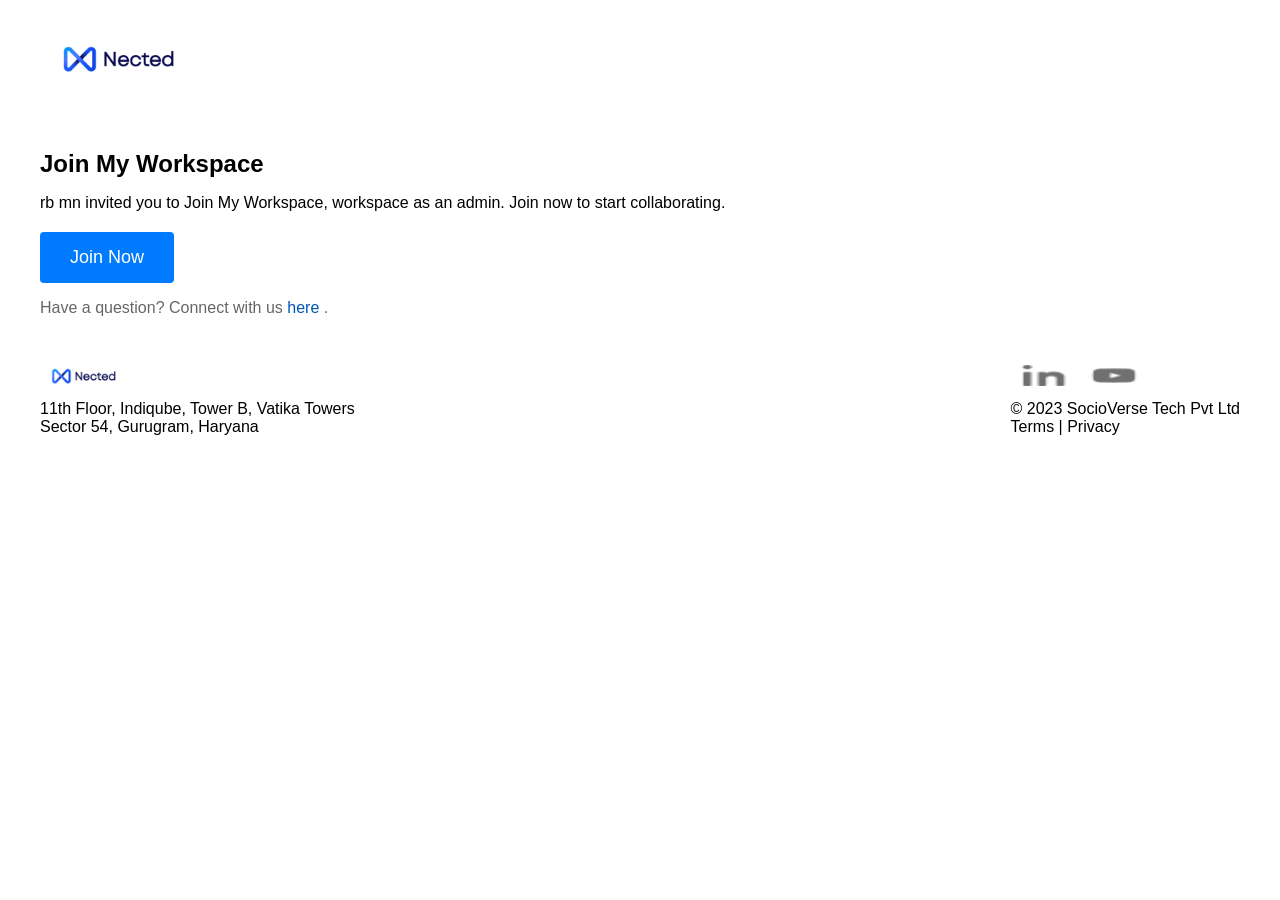
==== index.html @ 262785ff "first commit" ====
<!DOCTYPE html>
<html lang="en">
  <head>
    <meta charset="UTF-8" />
    <meta name="viewport" content="width=device-width, initial-scale=1.0" />
    <title>landing page</title>
    <link rel="stylesheet" href="style1.css" />
  </head>
  <body>
    <header>
      <img id="icons-size" src="nected_logo.png" alt="" />
    </header>

    <main>
      <div id="main-area">
        <div id="msg-area">
          <h1>Join My Workspace</h1>
          <p>
            rb mn invited you to Join My Workspace, workspace as an admin. Join
            now to start collaborating.
          </p>
        </div>
        <!-- Message Area Ends Here -->
        <div id="join-btn">
          <a id="btn" href="#">Join Now</a>
          <p id="grey-color-text">
            Have a question? Connect with us
            <span class="blue-color">here</span> .
          </p>
          <br />
        </div>
      </div>
    </main>

    <!--footer section starts here -->
    <footer class="footer-container">
      <div class="address">
        <img id="social-icons" src="nected_logo.png" alt="" /> <br />
        11th Floor, Indiqube, Tower B, Vatika Towers <br />
        Sector 54, Gurugram, Haryana <br />
      </div>

      <div>
        <a href="#"> <img id="social-icons" src="linkedin.png" alt="" /></a>
        <a href="#"><img id="social-icons" src="youtube.png" alt="" /></a>
        <br />
        © 2023 SocioVerse Tech Pvt Ltd <br />
        Terms | Privacy
      </div>
    </footer>
  </body>
</html>
---- style1.css ----
body {
  font-family: Arial, sans-serif;
  margin: 40px;
  padding: 0;
  /* background-color: #f0f0f0; */
  background-color: white;
}
#icons-size {
  height: 10%;
  width: 10%;
  margin-left: 20px;
}

h1 {
  font-size: 24px;
  margin-bottom: 15px;
}

p {
  margin-bottom: 20px;
}

#btn {
  display: inline-block;
  background-color: #007bff;
  color: #fff;
  text-decoration: none;
  padding: 15px 30px;
  border-radius: 4px;
  font-size: 18px;
}

#btn:hover {
  background-color: #0056b3;
}

.footer {
  text-align: center;
  font-size: 14px;
  color: #666;
  margin-top: 30px;
}
#grey-color-text {
  color: #666;
}
#social-icons {
  height: 20%;
  width: 20%;
  margin: 10px;
}
.footer-container {
  display: flex;
  justify-content: space-between;
}
.blue-color {
  color: #0056b3;
}

#msg-area {
  margin-top: 70px;
}
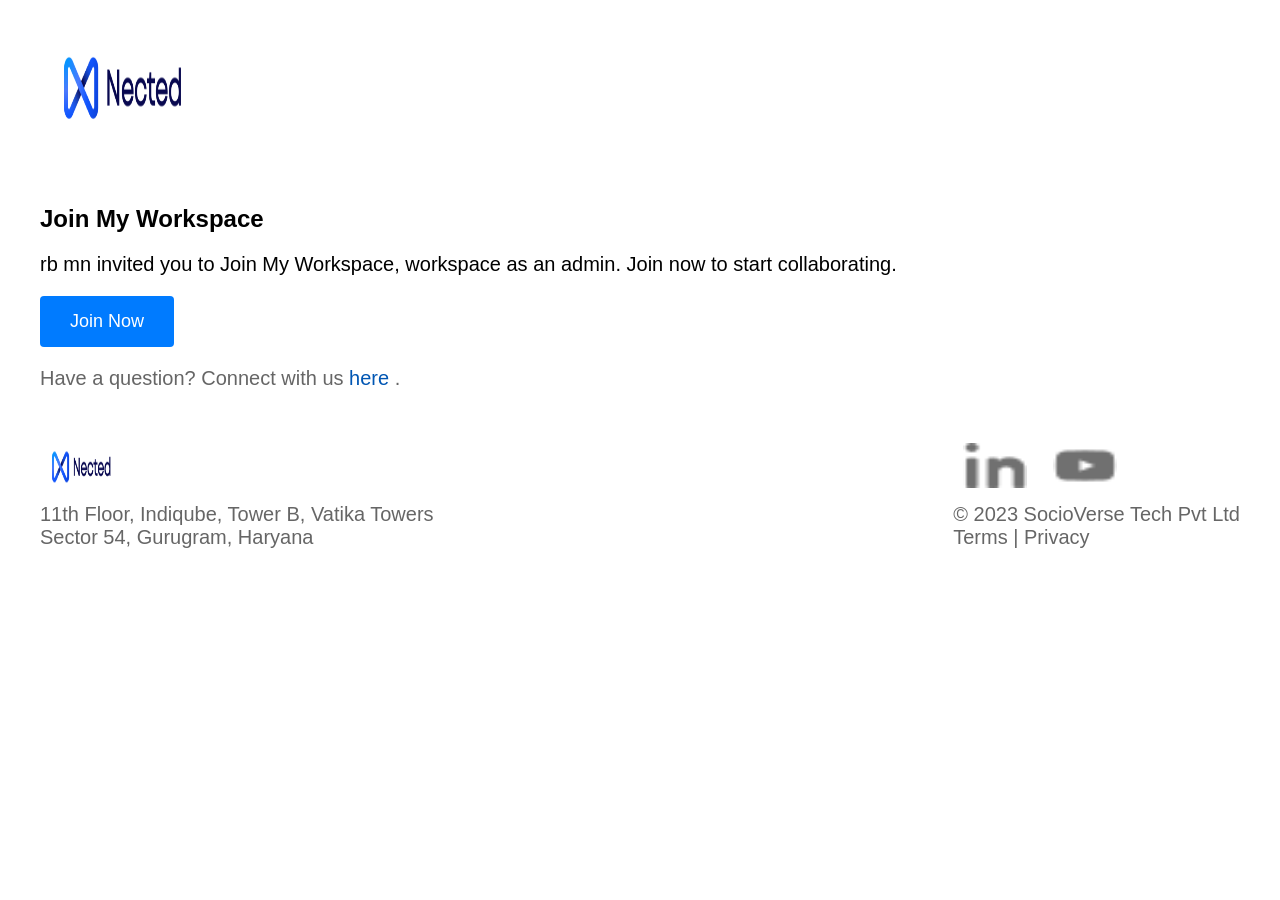
==== commit 7d9047b1: "third commit" ====
--- a/index.html
+++ b/index.html
@@ -33,7 +33,7 @@
     </main>
 
     <!--footer section starts here -->
-    <footer class="footer-container">
+    <footer class="footer-container" id="grey-color-text">
       <div class="address">
         <img id="social-icons" src="nected_logo.png" alt="" /> <br />
         11th Floor, Indiqube, Tower B, Vatika Towers <br />
--- a/style1.css
+++ b/style1.css
@@ -6,8 +6,8 @@
   background-color: white;
 }
 #icons-size {
-  height: 10%;
-  width: 10%;
+  height: 10vh;
+  width: 10vw;
   margin-left: 20px;
 }
 
@@ -44,12 +44,13 @@
   color: #666;
 }
 #social-icons {
-  height: 20%;
-  width: 20%;
+  height: 5vh;
+  width: 5vw;
   margin: 10px;
 }
 .footer-container {
   display: flex;
+  flex-wrap: wrap;
   justify-content: space-between;
 }
 .blue-color {
@@ -59,3 +60,24 @@
 #msg-area {
   margin-top: 70px;
 }
+
+/* CSS for mobile devices */
+@media (max-width: 480px) {
+  body {
+    font-size: 16px;
+  }
+}
+
+/* CSS for tablets */
+@media (min-width: 481px) and (max-width: 768px) {
+  body {
+    font-size: 18px;
+  }
+}
+
+/* CSS for desktop computers */
+@media (min-width: 769px) {
+  body {
+    font-size: 20px;
+  }
+}
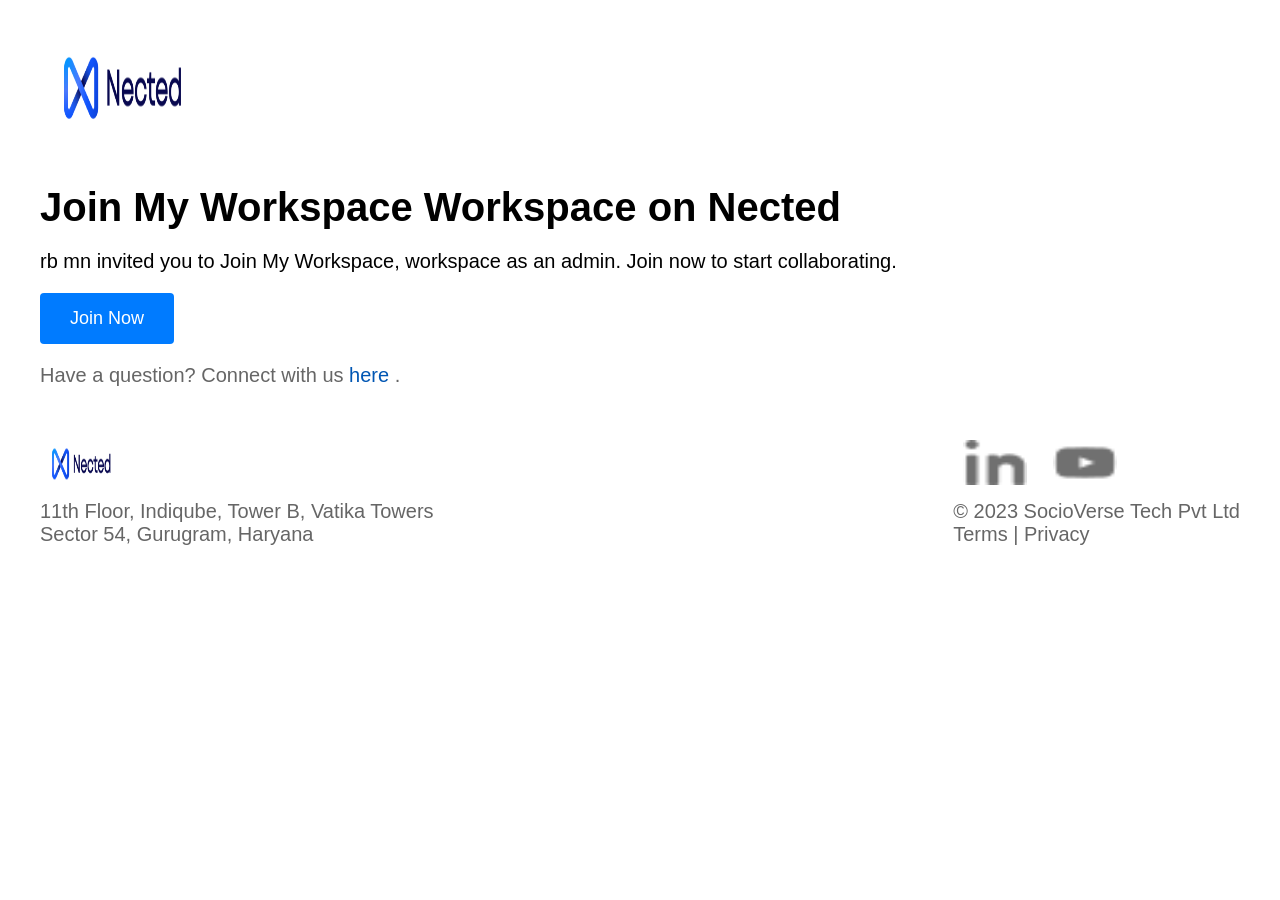
==== commit 2469b6e4: "ehancement done" ====
--- a/index.html
+++ b/index.html
@@ -14,7 +14,7 @@
     <main>
       <div id="main-area">
         <div id="msg-area">
-          <h1>Join My Workspace</h1>
+          <h1>Join My Workspace Workspace on Nected</h1>
           <p>
             rb mn invited you to Join My Workspace, workspace as an admin. Join
             now to start collaborating.
--- a/style1.css
+++ b/style1.css
@@ -12,7 +12,7 @@
 }
 
 h1 {
-  font-size: 24px;
+  font-size: 40px;
   margin-bottom: 15px;
 }
 
@@ -58,7 +58,7 @@
 }
 
 #msg-area {
-  margin-top: 70px;
+  margin-top: 50px;
 }
 
 /* CSS for mobile devices */
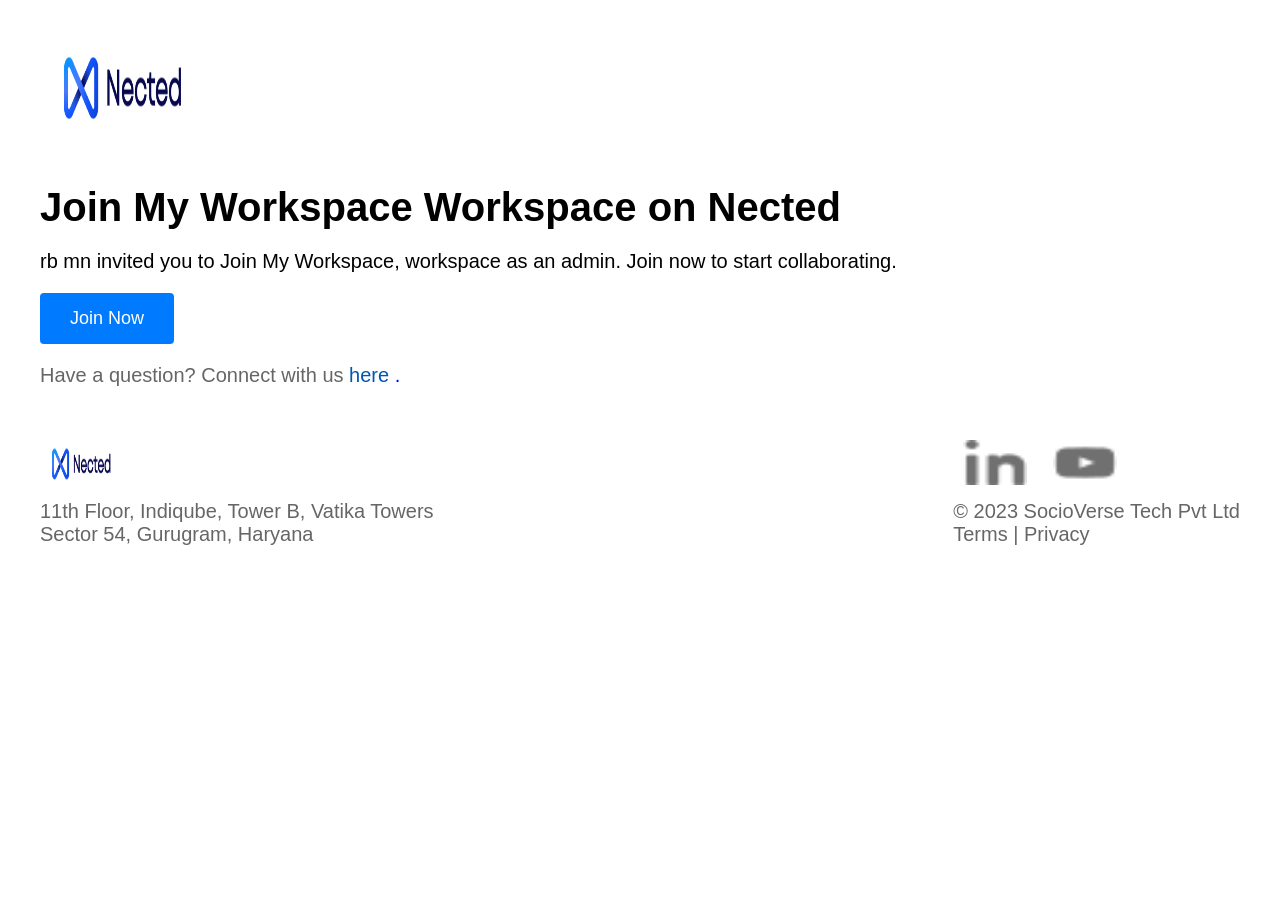
==== commit 1b09212b: "added achor property" ====
--- a/index.html
+++ b/index.html
@@ -25,7 +25,7 @@
           <a id="btn" href="#">Join Now</a>
           <p id="grey-color-text">
             Have a question? Connect with us
-            <span class="blue-color">here</span> .
+            <a href="#"><span class="blue-color">here</span> .</a>
           </p>
           <br />
         </div>
--- a/style1.css
+++ b/style1.css
@@ -18,6 +18,9 @@
 
 p {
   margin-bottom: 20px;
+}
+a {
+  text-decoration: none;
 }
 
 #btn {
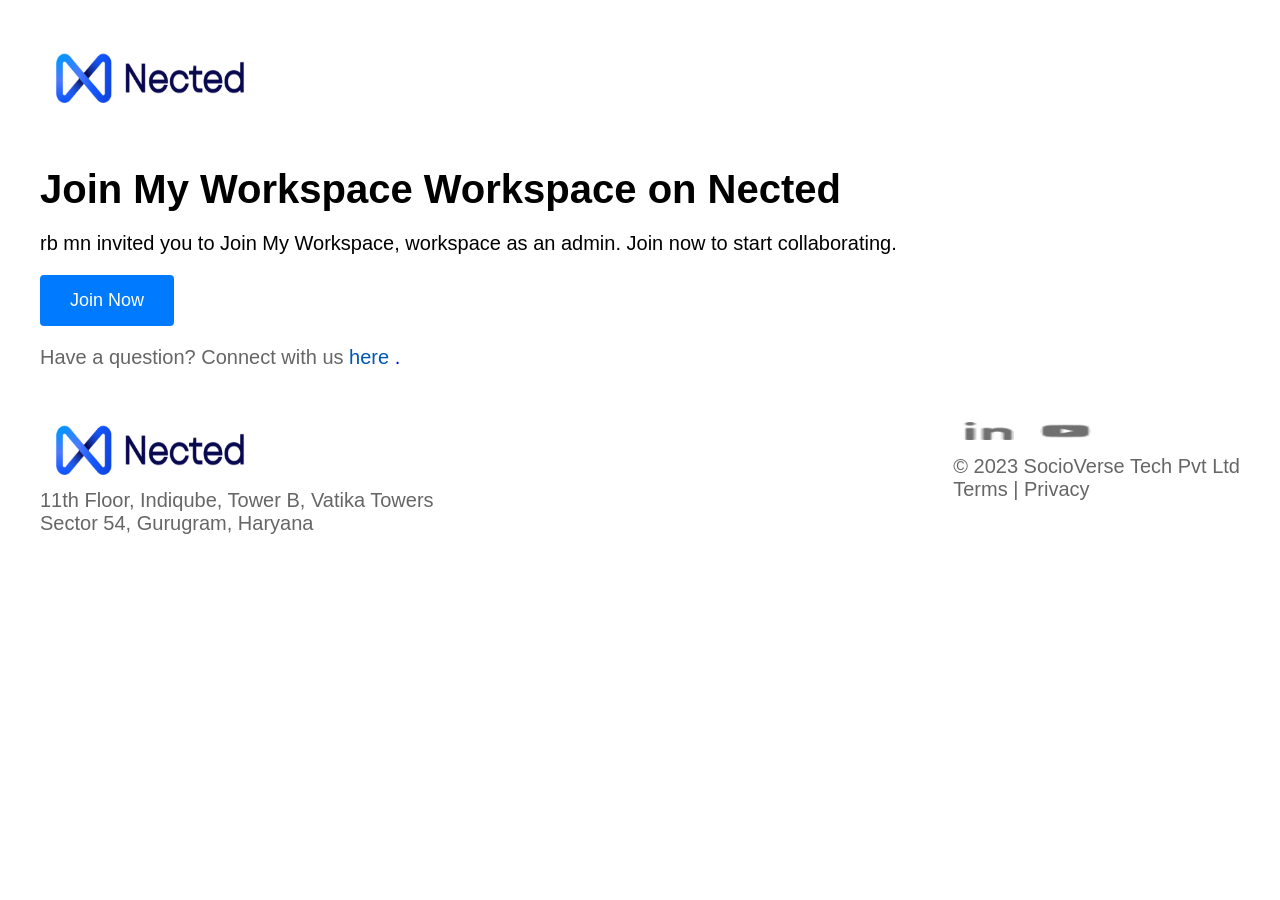
==== commit 57c9f7a7: "responsiveness updated" ====
--- a/index.html
+++ b/index.html
@@ -35,7 +35,7 @@
     <!--footer section starts here -->
     <footer class="footer-container" id="grey-color-text">
       <div class="address">
-        <img id="social-icons" src="nected_logo.png" alt="" /> <br />
+        <img id="icons-size" src="nected_logo.png" alt="" /> <br />
         11th Floor, Indiqube, Tower B, Vatika Towers <br />
         Sector 54, Gurugram, Haryana <br />
       </div>
--- a/style1.css
+++ b/style1.css
@@ -6,9 +6,9 @@
   background-color: white;
 }
 #icons-size {
-  height: 10vh;
-  width: 10vw;
-  margin-left: 20px;
+  height: 8vh;
+  width: 16vw;
+  margin-left: 10px;
 }
 
 h1 {
@@ -47,8 +47,8 @@
   color: #666;
 }
 #social-icons {
-  height: 5vh;
-  width: 5vw;
+  height: 2vh;
+  width: 4vw;
   margin: 10px;
 }
 .footer-container {
@@ -69,12 +69,33 @@
   body {
     font-size: 16px;
   }
+  #icons-size {
+    height: 8vh;
+    width: 24vw;
+    margin-left: 10px;
+  }
+  #social-icons {
+    height: 3vh;
+    width: 7vw;
+    margin: 10px;
+  }
 }
 
 /* CSS for tablets */
 @media (min-width: 481px) and (max-width: 768px) {
   body {
     font-size: 18px;
+  }
+
+  #icons-size {
+    height: 8vh;
+    width: 24vw;
+    margin-left: 10px;
+  }
+  #social-icons {
+    height: 3vh;
+    width: 7vw;
+    margin: 10px;
   }
 }
 
